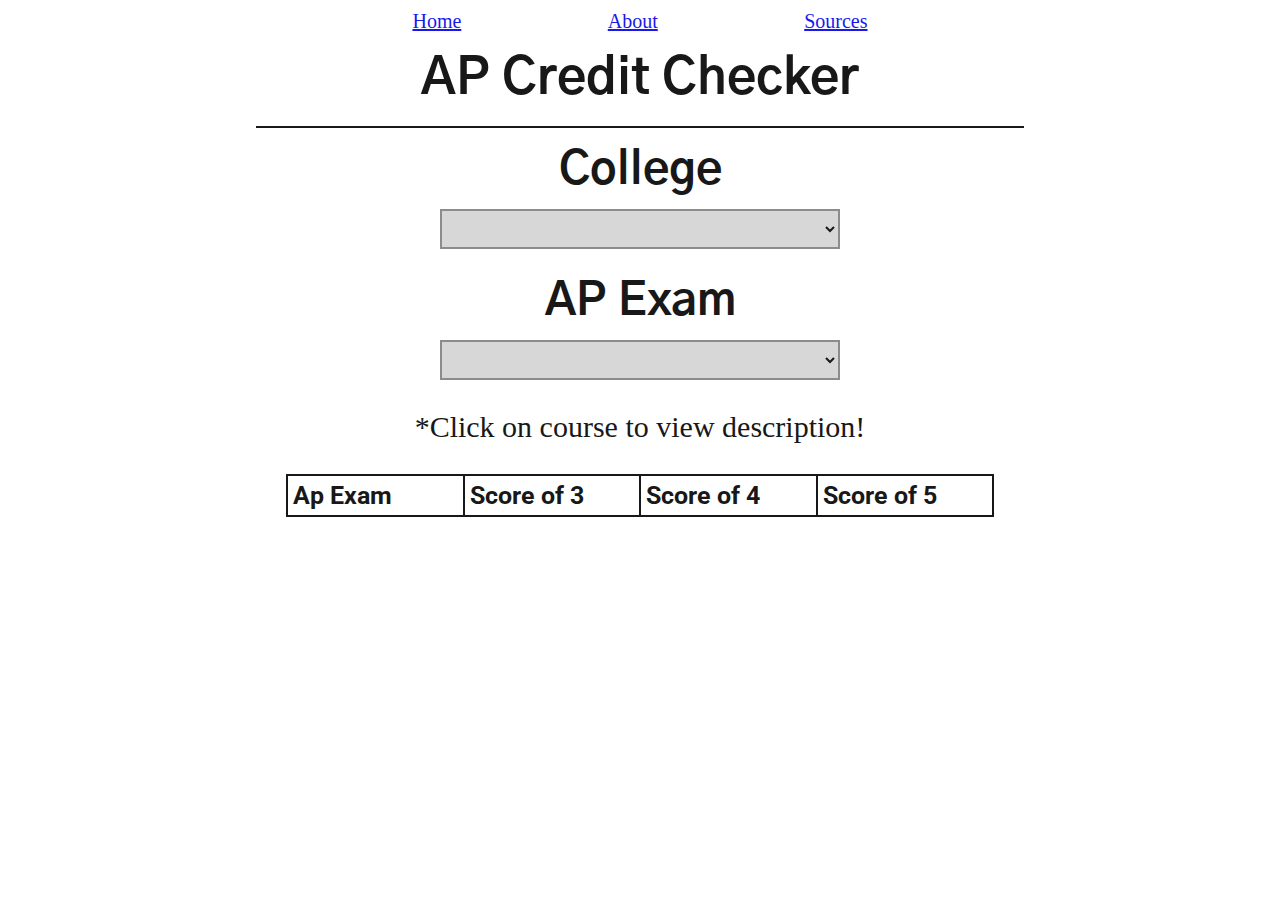
==== index.html @ 325d15ad "added a functiona about page for testing" ====
<!DOCTYPE html>

<html>
    <head>
            <!-- Global site tag (gtag.js) - Google Analytics -->
            <script async src="https://www.googletagmanager.com/gtag/js?id=G-XS8NPZPZMX"></script>
            <script>
            window.dataLayer = window.dataLayer || [];
            function gtag(){dataLayer.push(arguments);}
            gtag('js', new Date());
            gtag('config', 'G-XS8NPZPZMX');
            </script>

        <link rel="preconnect" href="https://fonts.gstatic.com">
        <link href="https://fonts.googleapis.com/css2?family=Roboto&display=swap" rel="stylesheet">
        <link rel="preconnect" href="https://fonts.gstatic.com">
        <link href="https://fonts.googleapis.com/css2?family=Gothic+A1&display=swap" rel="stylesheet">

        <title id = "title">
            AP Credit Checker
        </title>
        <meta name="description" content = "Check which AP exam scores will earn you college credit here! FREE information on top colleges giving credit to AP students.">
        <meta name="viewport" content="width=device-width,initial-scale=1.0">

        
    </head>

    <body>
        <div id = "content">
            <header>
                <nav>
                    <ul id = "navList">
                        <li><a href = "index.html">Home</a></li>
                        <li><a href = "../About/about.html">About</a></li>
                        <li><a href = "../Sources/sources.html">Sources</a></li>
                    </ul>
                </nav>
                <h1 id = "headerTitle"> 
                    AP Credit Checker
                </h1>
                
                <div id = "selection">
                    <h2 id = "collegeSelection">
                        College
                        <select id="collegeSearchbar">
                            <option value = "N/A"></option>
                            <option value = "FSU">Florida State University</option>
                            <option value = "Rollins">Rollins College</option>
                            <option value = "UCF">University of Central Florida</option>
                            <option value = "UF">University of Florida</option>
                            <option value = "UM">University of Miami</option>
                            <option value = "USF">University of South Florida</option>
                        </select>
                    </h2>
                    <h2 id = "apSelection">
                        AP Exam
                        <select id="apExamSearchbar">
                            <option value = "N/A"></option>
                            <option value = "AP Biology">AP Biology</option>
                            <option value = "AP Human Geography">AP Human Geography</option>
                            <option value = "AP Calculus AB">AP Calculus AB</option> 
                            <option value = "AP Art History">AP Art History</option>
                            <option value = "AP Biology"> AP Biology</option>
                            <option value = "AP Calculus AB">AP Calculus AB</option>
                            <option value = "AP Calculus BC">AP Calculus BC</option>
                            <option value = "AP Capstone Seminar">AP Capstone Seminar</option>
                            <option value = "AP Capstone Research">AP Capstone Research</option>
                            <option value = "AP Chemistry">AP Chemistry</option>
                            <option value = "AP Chinese Language and Culture">AP Chinese Language and Culture</option>
                            <option value = "AP Computer Science A">AP Computer Science A</option>
                            <option value = "AP Computer Science AB">AP Computer Science AB</option>
                            <option value = "AP Computer Science Principles">AP Computer Science Principles</option>
                            <option value = "AP Economics: Macro">AP Economics: Macro</option>
                            <option value = "AP Economics: Micro">AP Economics: Micro</option>
                            <option value = "AP English Language">AP English Language</option>
                            <option value = "AP English Literature">AP English Literature</option>
                            <option value = "AP Environmental Science">AP Environmental Science</option>
                            <option value = "AP European History">AP European History</option>
                            <option value = "AP French Language and Culture"> AP French Language and Culture</option>
                            <option value = "AP French Literature">AP French Literature</option>
                            <option value = "AP German Language and Culture">AP German Language and Culture</option>
                            <option value = "AP Government and Politics: Comparative">AP Government and Politics: Comparative</option>
                            <option value = "AP Government and Politics: United States">AP Government and Politics: United States</option>
                            <option value = "AP Human Geography">AP Human Geography</option>
                            <option value = "AP Italian Language and Culture">AP Italian Language and Culture</option>
                            <option value = "AP Japanese Language and Culture">AP Japanese Language and Culture</option>
                            <option value = "AP Latin Literature">AP Latin Literature</option>
                            <option value = "AP Latin">AP Latin</option> 
                            <option value = "AP Music Theory">AP Music Theory</option>
                            <option value = "AP Physics 1">AP Physics 1</option>
                            <option value = "AP Physics 2">AP Physics 2</option>
                            <option value = "AP Physics B">AP Physics B</option>
                            <option value = "AP Physics C: Electricity and Magnetism">AP Physics C: Electricity and Magnetism</option>
                            <option value = "AP Physics C: Mechanics">AP Physics C: Mechanics</option> 
                            <option value = "AP Psychcology">AP Psychology</option>
                            <option value = "AP Spanish Language and Culture">AP Spanish Language and Culture</option>
                            <option value = "AP Spanish Literature">AP Spanish Literature</option> 
                            <option value = "AP Statistics">AP Statistics</option>
                            <option value = "AP Studio Art: Drawing">AP Studio Art: Drawing</option>
                            <option value = "AP Studio Art: 2-D Design">AP Stuido Art: 2-D Design</option>
                            <option value = "AP Studio Art: 3-D Design">AP Studio Art: 3-D Design</option>
                            <option value = "AP United States History">AP United States History</option> 
                            <option value = "AP World History">AP World History</option>
                        </select>
                    </h2>
                    <div id = "clickOnCourse">*Click on course to view description!</div>
                </div>
            </header>
            
            <div id = "main"> 
                
                <div id = "tableTitle">
                    <h3 class = "box">Ap Exam</h3>
                    <h3 class = "box" >Score of 3</h3>
                    <h3 class = "box">Score of 4</h3> 
                    <h3 class = "box">Score of 5</h3>
                </div> 
                <div id = "table">
                </div>            
            </div>
        </div>
    </body>

    <script src = "https://ajax.googleapis.com/ajax/libs/jquery/3.5.1/jquery.min.js"></script>
    <link rel = "stylesheet" href = "ap-score-checker.css">
    <script src = "ap-score-checker.js"></script>
</html>
---- ap-score-checker.css ----
@font-face{
    font-family: "Gothic A1";
    src: url('https://fonts.googleapis.com/css2?family=Gothic+A1&display=swap');
}

@font-face{
    font-family: "Roboto";
    src: url("https://fonts.googleapis.com/css2?family=Roboto&display=swap");
}

body{
    display: flex;
    justify-content: center;
    margin: 0px;
    padding: 0px; 
    font-family: "Roboto";
    font-size: 25px;
    background-size: 100%;
    background-image: url("https://i.redd.it/92p34mtzd3y41.png");
    animation: fadeInHome 1s;
}

html{
    height: 100%;
}

nav{
    width: 100%;
}

#navList{
    list-style: none;
    display: flex;
    justify-content: space-evenly;
    padding: 0px;
    margin: 10px;
    margin-bottom: 0px;
    font-size: 20px;
}

h1, h2{
    font-family: "Gothic A1";
}


#content{
    justify-content: center;
    background-color: white;
    height: 100%;
    width: 60%;
    margin: 0px;
    opacity: 90%;
    animation: fadeInDown .25s
}

header{
    display: flex; 
    align-items: center;
    flex-direction: column;
}

#headerTitle{
    font-size: 50px;
    margin: 0px;
    padding: 15px 0px 15px 0px;
    border-bottom: 2px solid black;
    width: 100%;
    text-align: center;
}

#selection{
    display: flex;
    flex-direction: column;
    align-items: center;
    width: 100%;
    font-size: 30px;
    padding-top: 15px;
}

#collegeSelection{
    display: flex;
    flex-direction: column;
    align-items: center; 
    width: 100%;
    margin: 0px;
}

#collegeSearchbar{
    width: 400px;
    height: 40px;
    background-color: lightgray;
    margin: 10px;
    font-family: "Roboto";
    font-size: 25px;
    border: solid grey 2px;
}

#apSelection{
    display: flex;
    flex-direction: column;
    align-items: center; 
    width: 100%;
    margin: 0px;
    padding-top: 15px;
    padding-bottom: 20px;
}

#apExamSearchbar{
    width: 400px;
    height: 40px;
    background-color: lightgrey;
    margin: 10px;
    font-family: "Roboto";
    font-size: 25px;
    border: solid grey 2px;
    
}

#main{
    display: grid;
    height: 100%;
    margin: 30px;
    border: 1px solid black;
    z-index: 0;
}

#tableTitle{
    display: grid;
    grid-template-columns: 1fr 1fr 1fr 1fr;
    
}

#table{
    display: grid;
    height: 100%;
    width: 100%; 
}

.row{
    display: grid;
    height: auto;
    grid-template-columns: 1fr 1fr 1fr 1fr;
}

.box{
    border: 1px solid black;
    padding: 5px;
    font-size: 25px;
    margin: 0px;
}

.boxCourses{
    color: blue;
}

.pointer{
    cursor: pointer;
}

.pointer:hover{
    color:rgb(0,0,150);
    text-decoration: underline;
}

#courseDescription{
    margin-top: 20px;
    padding: 10px;
    justify-self: center;
    border: solid lightgrey;
    font-family: "Roboto";
    font-size: 25px;    
    border: 2px solid black;
}


@keyframes fadeInHome{
    from{
        opacity: 0;
        background-size: 90%;
        background-position-x: 50%;
    }

    to{
        opacity: 1;
        background-size: 100%;
    }
}


@media screen and (max-width: 1008px){
    #content{
        width: 85%;
    }

    #headerTitle{
        font-size: 35px;
    }

    .box{
        font-size: 12px;
    }

    #selection{
        font-size: 20px;
    }

    #collegeSearchbar{
        height: 30px;
        font-size: 20px;
        width: 90%;
    }

    #apExamSearchbar{
        height: 30px;
        font-size: 20px;
        width: 90%;
    }

    #clickOnCourse{
        text-align: center;
    }
    
    #main{
        margin: 10px;
    }

    #courseDescription{
        font-size: 20px !important;
        overflow-y: scroll !important;
        max-height: 95% !important;
        width: 300px !important;
    }

    #exitbox{
        font-size: 100% !important;
        height: 50px !important;
        width: 50px !important;
    }
}
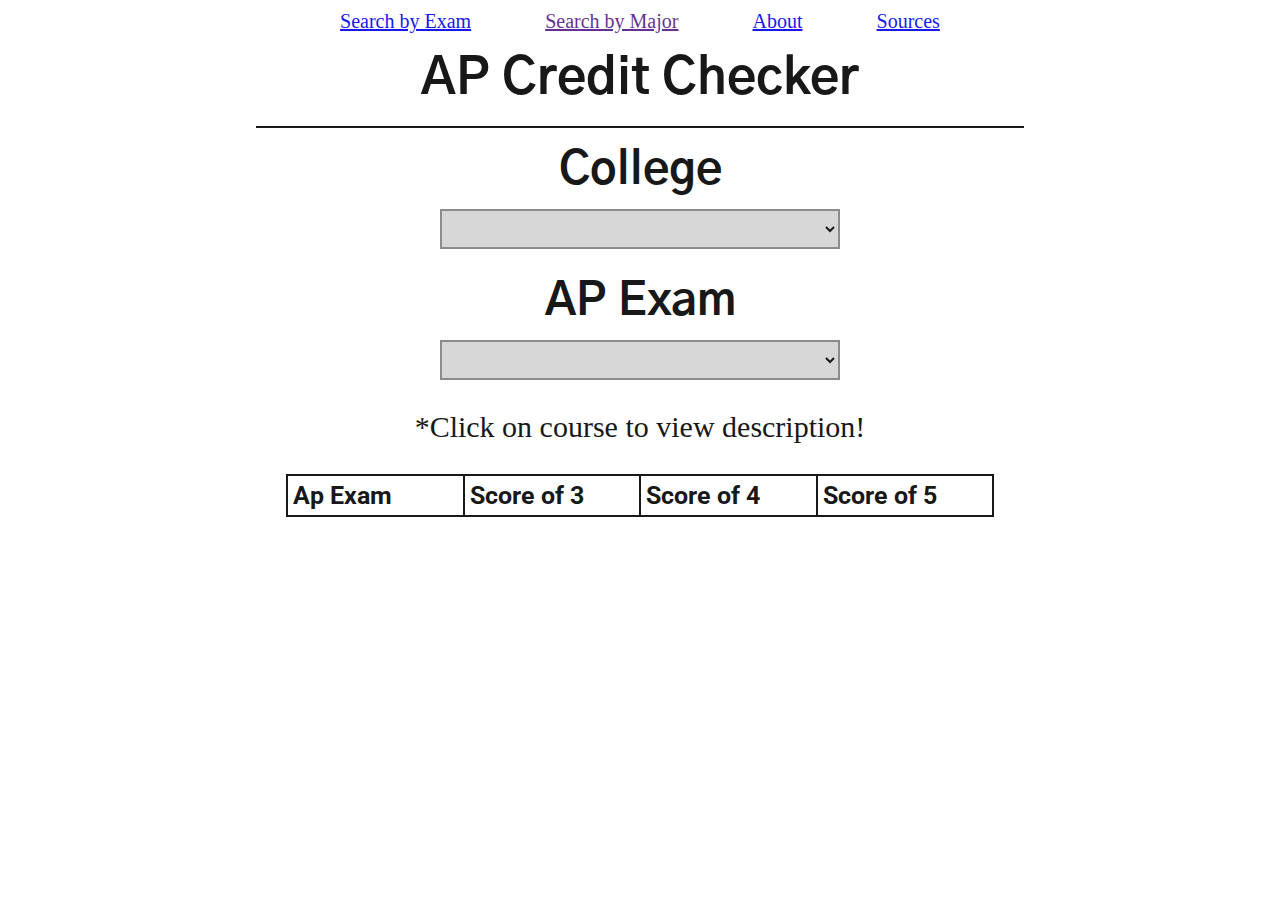
==== commit 1598b768: "updated about for mobile" ====
--- a/index.html
+++ b/index.html
@@ -30,7 +30,8 @@
             <header>
                 <nav>
                     <ul id = "navList">
-                        <li><a href = "index.html">Home</a></li>
+                        <li><a href = "index.html">Search by Exam</a></li>
+                        <li><a href = "">Search by Major</a></li>
                         <li><a href = "../About/about.html">About</a></li>
                         <li><a href = "../Sources/sources.html">Sources</a></li>
                     </ul>
@@ -46,6 +47,7 @@
                             <option value = "N/A"></option>
                             <option value = "FSU">Florida State University</option>
                             <option value = "Rollins">Rollins College</option>
+                            <option value = "UA">University of Alabama</option>
                             <option value = "UCF">University of Central Florida</option>
                             <option value = "UF">University of Florida</option>
                             <option value = "UM">University of Miami</option>
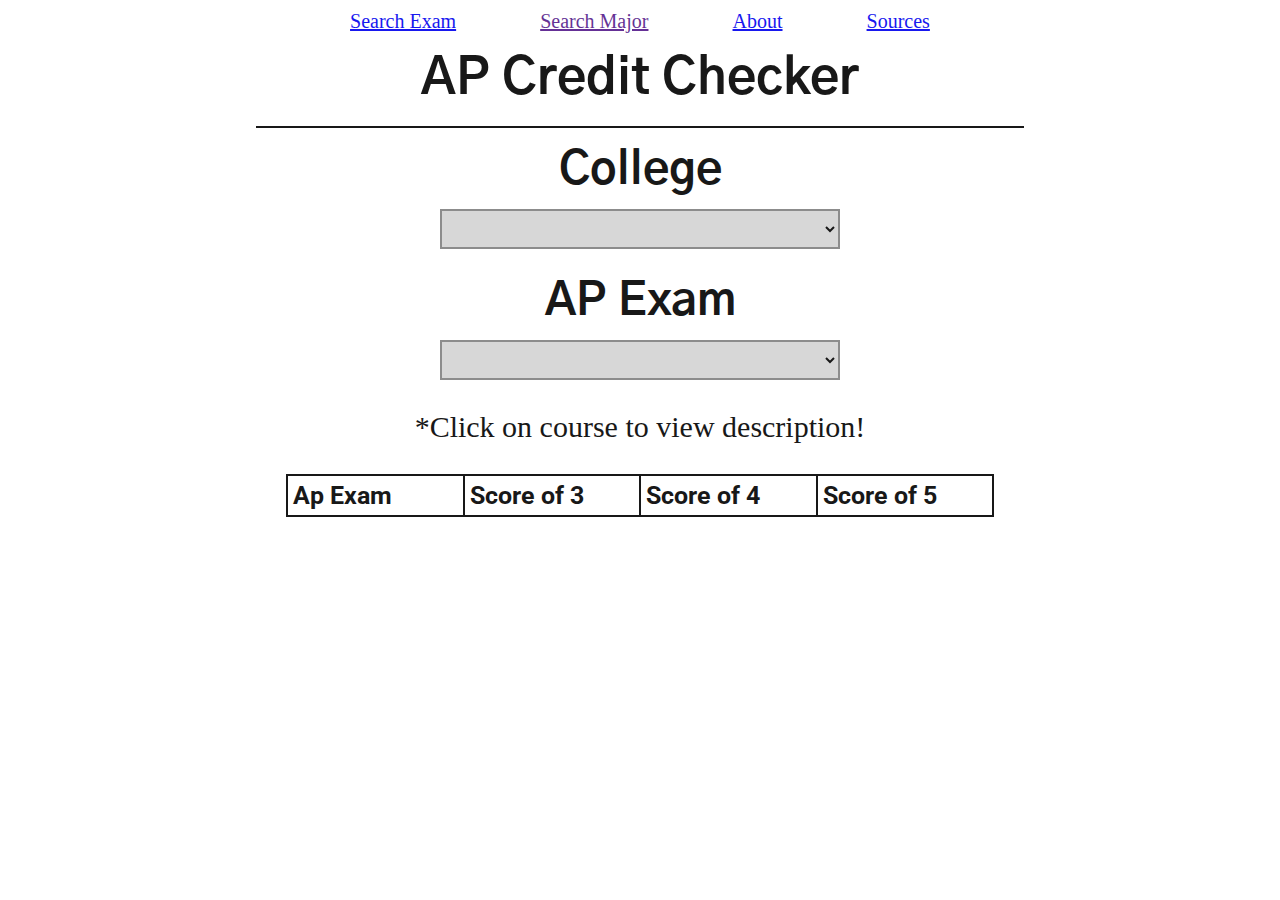
==== commit 0fb2f18f: "fixed about page and made it clickable" ====
--- a/index.html
+++ b/index.html
@@ -21,8 +21,6 @@
         </title>
         <meta name="description" content = "Check which AP exam scores will earn you college credit here! FREE information on top colleges giving credit to AP students.">
         <meta name="viewport" content="width=device-width,initial-scale=1.0">
-
-        
     </head>
 
     <body>
@@ -30,8 +28,8 @@
             <header>
                 <nav>
                     <ul id = "navList">
-                        <li><a href = "index.html">Search by Exam</a></li>
-                        <li><a href = "">Search by Major</a></li>
+                        <li><a href = "index.html">Search Exam</a></li>
+                        <li><a href = "">Search Major</a></li>
                         <li><a href = "../About/about.html">About</a></li>
                         <li><a href = "../Sources/sources.html">Sources</a></li>
                     </ul>
@@ -52,6 +50,7 @@
                             <option value = "UF">University of Florida</option>
                             <option value = "UM">University of Miami</option>
                             <option value = "USF">University of South Florida</option>
+                            <option value = "Valencia">Valencia College</option>
                         </select>
                     </h2>
                     <h2 id = "apSelection">
--- a/ap-score-checker.css
+++ b/ap-score-checker.css
@@ -197,6 +197,14 @@
         font-size: 35px;
     }
 
+    li{
+        margin-left: 5px;
+        margin-right: 5px;
+        text-align: center;
+        display: flex;
+        align-items: center;
+    }
+    
     .box{
         font-size: 12px;
     }
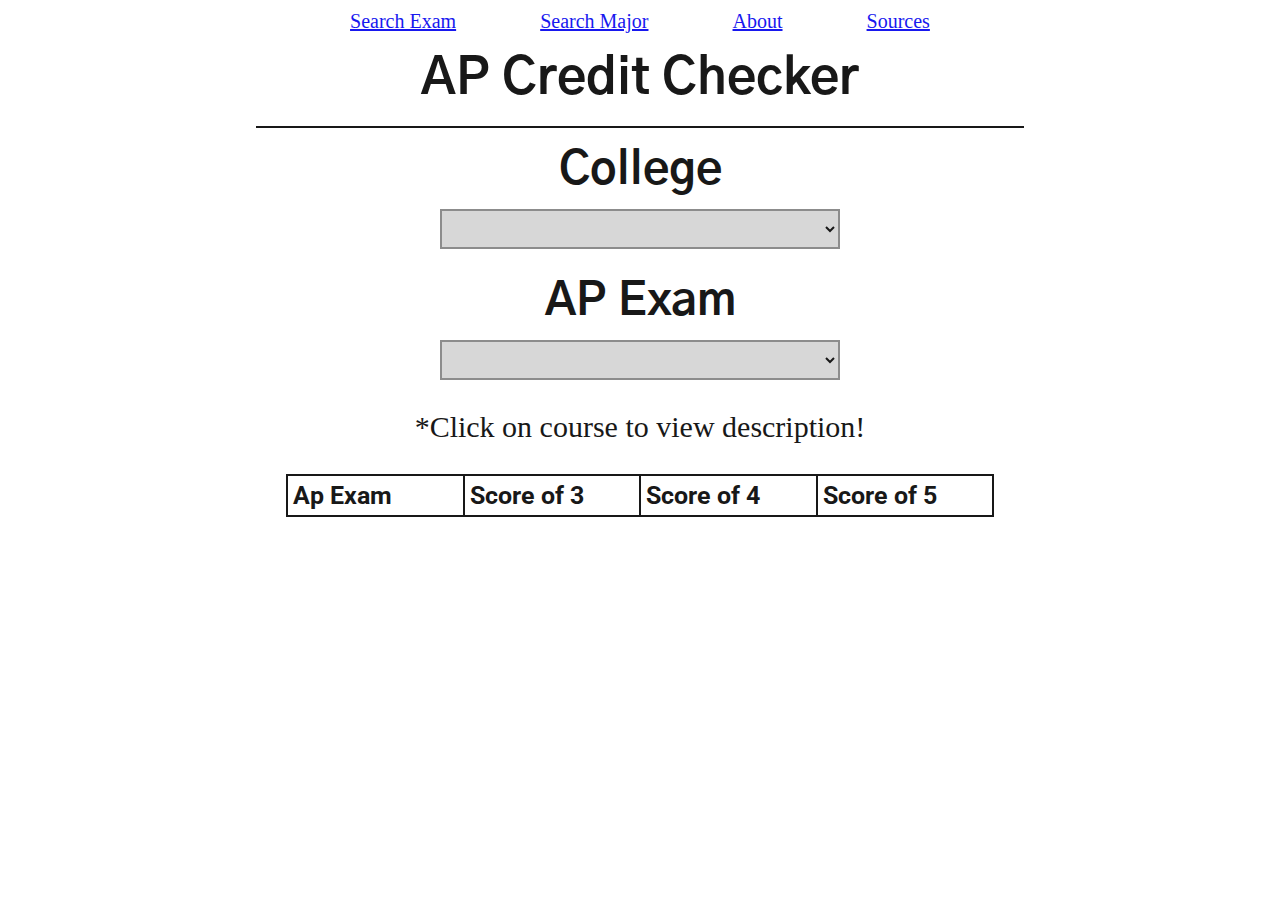
==== commit 0c614e79: "added search major" ====
--- a/index.html
+++ b/index.html
@@ -29,7 +29,7 @@
                 <nav>
                     <ul id = "navList">
                         <li><a href = "index.html">Search Exam</a></li>
-                        <li><a href = "">Search Major</a></li>
+                        <li><a href = "../Search Major/search-major.html">Search Major</a></li>
                         <li><a href = "../About/about.html">About</a></li>
                         <li><a href = "../Sources/sources.html">Sources</a></li>
                     </ul>
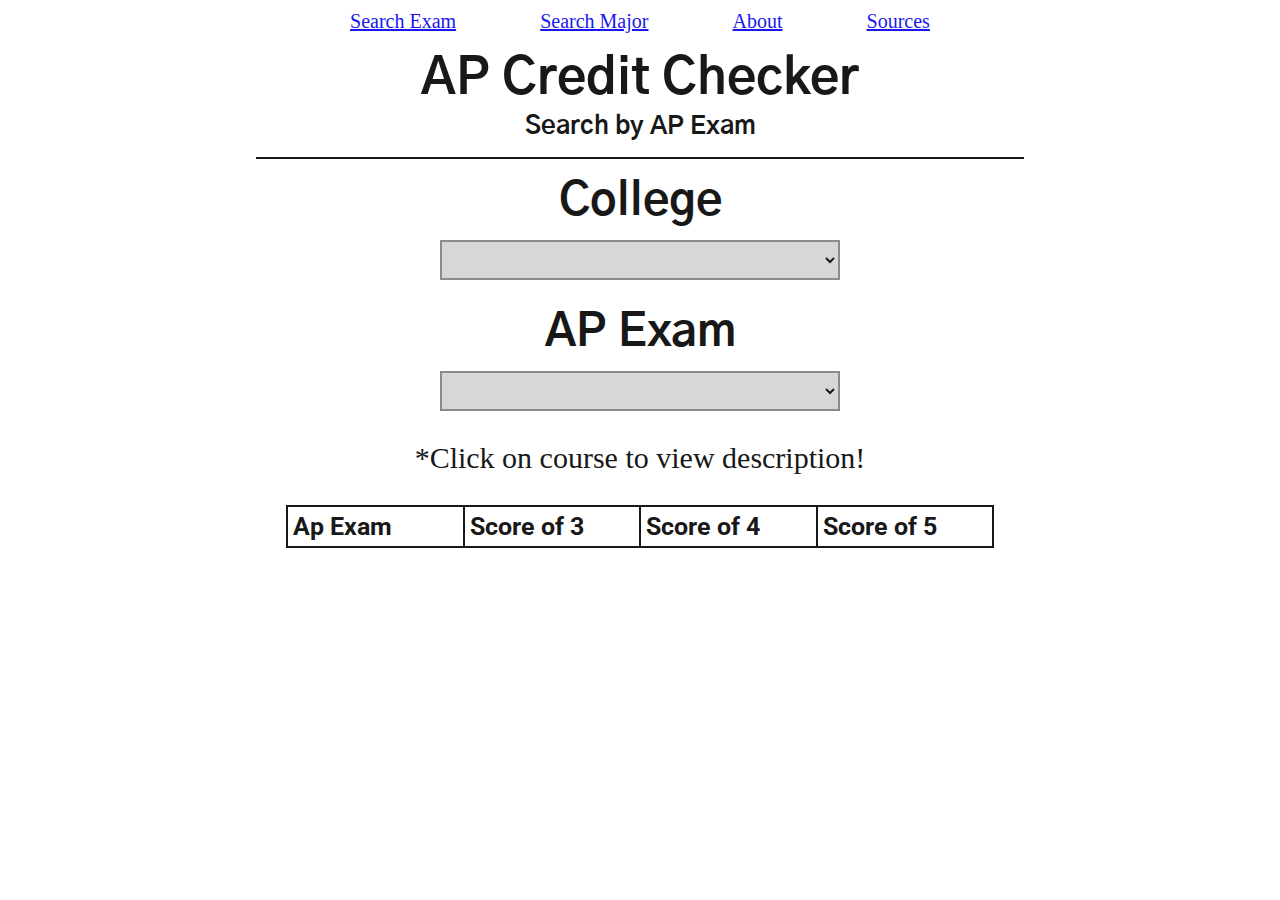
==== commit e0140380: "created a working search by major page" ====
--- a/index.html
+++ b/index.html
@@ -36,7 +36,11 @@
                 </nav>
                 <h1 id = "headerTitle"> 
                     AP Credit Checker
+                    <div id = "subTitle">
+                        Search by AP Exam
+                    </div>
                 </h1>
+                
                 
                 <div id = "selection">
                     <h2 id = "collegeSelection">
@@ -49,6 +53,7 @@
                             <option value = "UCF">University of Central Florida</option>
                             <option value = "UF">University of Florida</option>
                             <option value = "UM">University of Miami</option>
+                            <option value = "UNC">University of North Carolina</option>
                             <option value = "USF">University of South Florida</option>
                             <option value = "Valencia">Valencia College</option>
                         </select>
--- a/ap-score-checker.css
+++ b/ap-score-checker.css
@@ -67,6 +67,10 @@
     border-bottom: 2px solid black;
     width: 100%;
     text-align: center;
+}
+
+#subTitle{
+    font-size: 25px;
 }
 
 #selection{
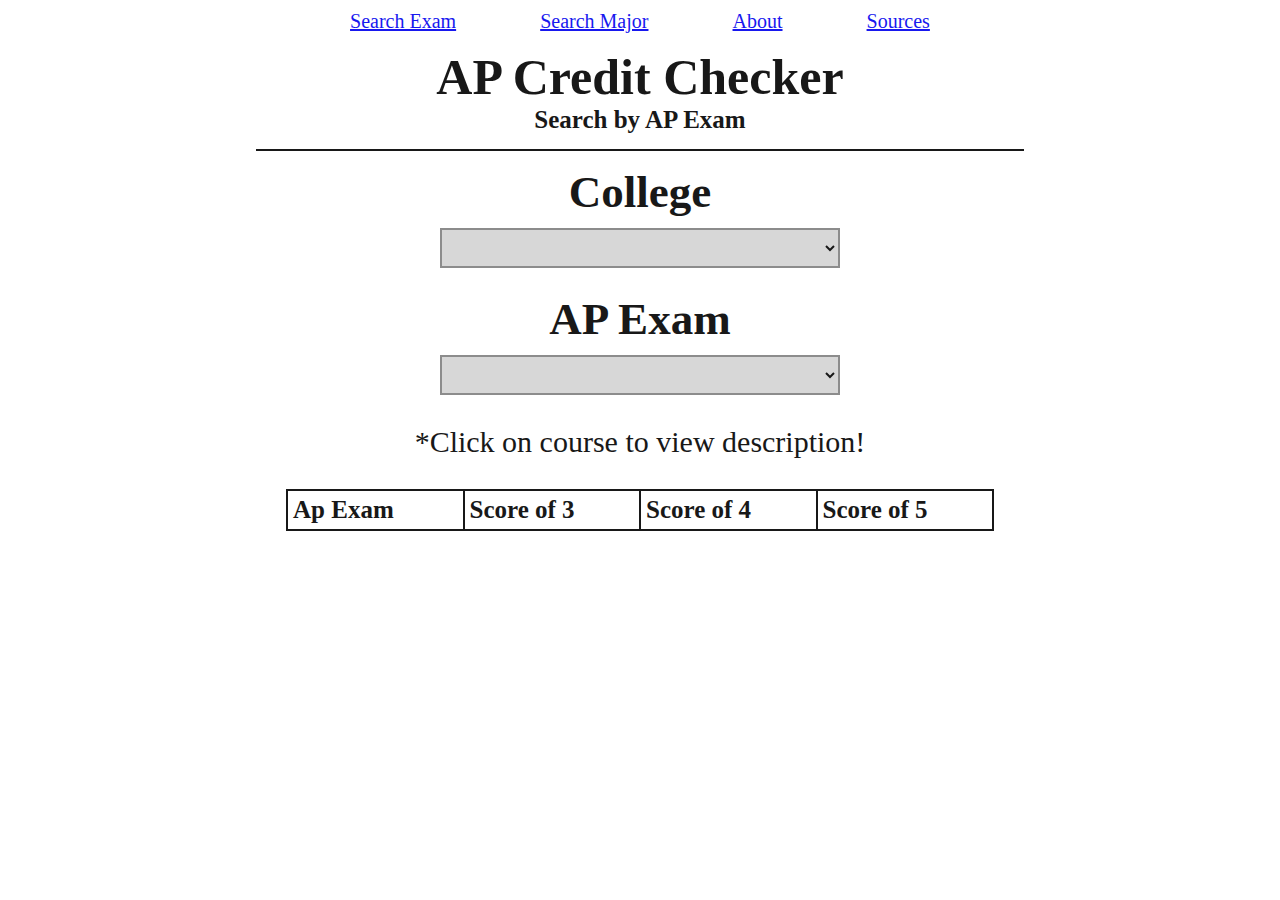
==== commit bdea95b9: "fixed font problems" ====
--- a/index.html
+++ b/index.html
@@ -11,10 +11,12 @@
             gtag('config', 'G-XS8NPZPZMX');
             </script>
 
+        <!--
         <link rel="preconnect" href="https://fonts.gstatic.com">
         <link href="https://fonts.googleapis.com/css2?family=Roboto&display=swap" rel="stylesheet">
         <link rel="preconnect" href="https://fonts.gstatic.com">
         <link href="https://fonts.googleapis.com/css2?family=Gothic+A1&display=swap" rel="stylesheet">
+        -->
 
         <title id = "title">
             AP Credit Checker
--- a/ap-score-checker.css
+++ b/ap-score-checker.css
@@ -1,5 +1,5 @@
 
-@font-face{
+/*@font-face{
     font-family: "Gothic A1";
     src: url('https://fonts.googleapis.com/css2?family=Gothic+A1&display=swap');
 }
@@ -8,6 +8,7 @@
     font-family: "Roboto";
     src: url("https://fonts.googleapis.com/css2?family=Roboto&display=swap");
 }
+*/
 
 body{
     display: flex;
@@ -211,6 +212,7 @@
     
     .box{
         font-size: 12px;
+        overflow-wrap: anywhere;
     }
 
     #selection{
